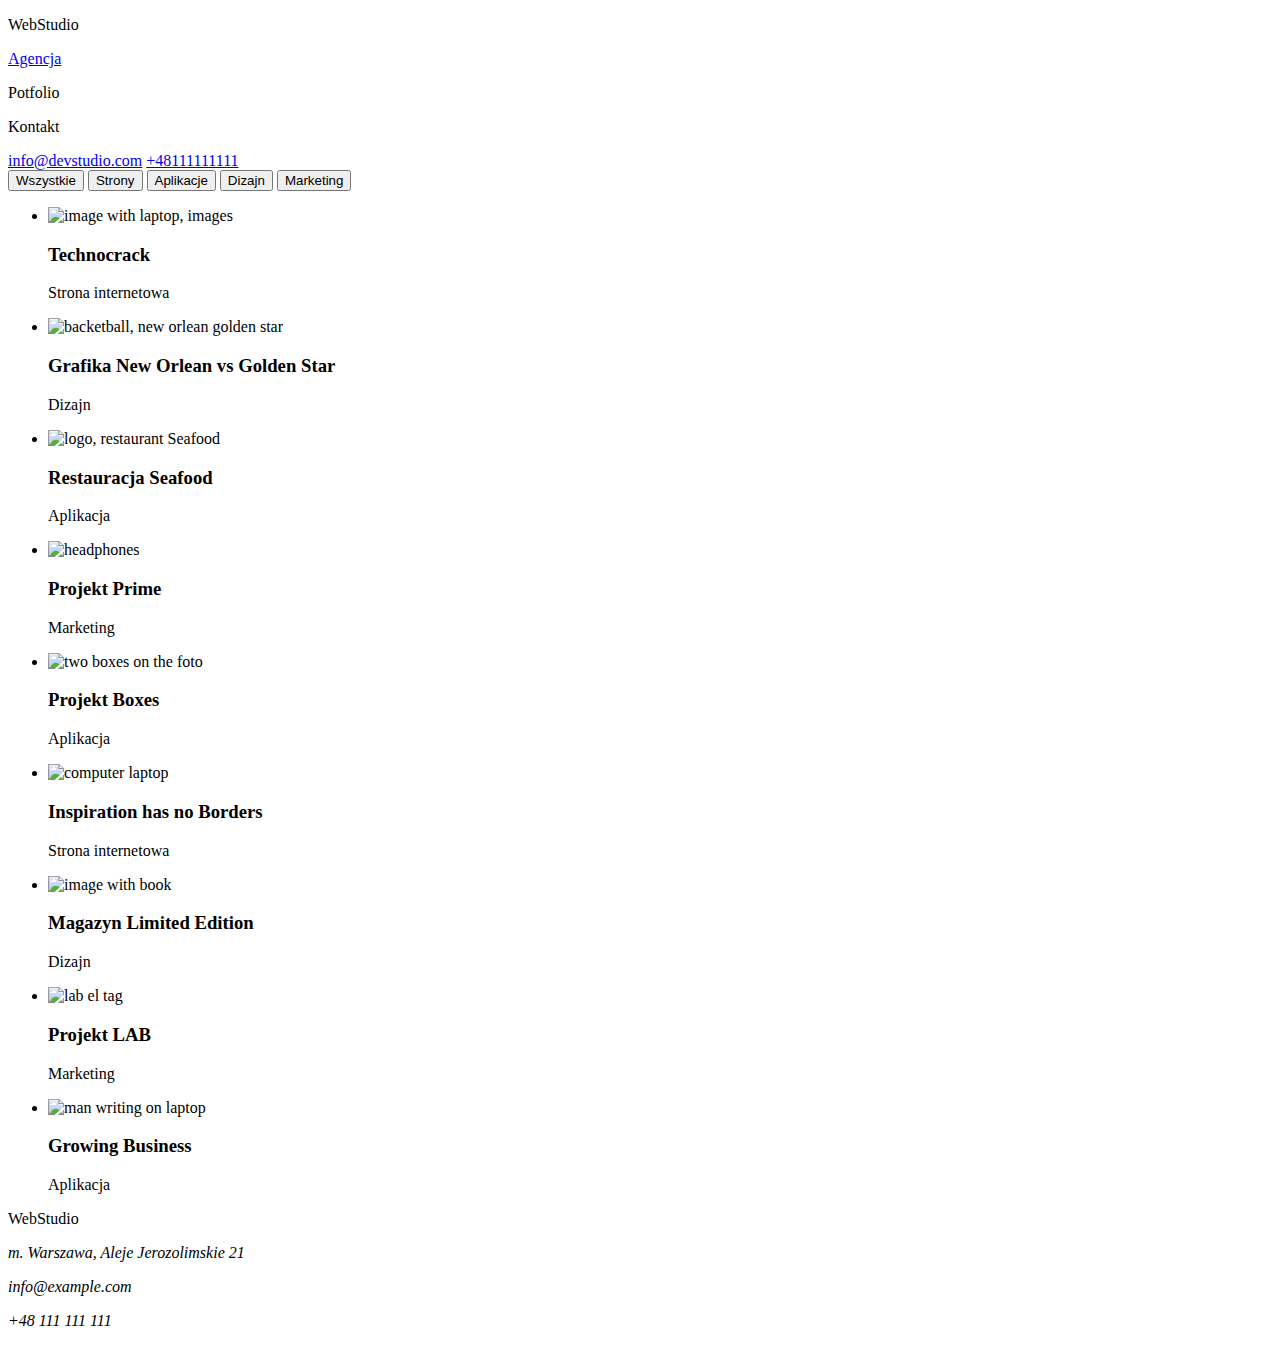
==== portfolio.html @ b12f5b5b "added portfolio.html and images" ====
<!DOCTYPE html>
<html lang="en">
  <head>
    <meta charset="UTF-8" />
    <meta http-equiv="X-UA-Compatible" content="IE=edge" />
    <meta name="viewport" content="width=device-width, initial-scale=1.0" />
    <title>Document</title>
  </head>
  <body>
    <header>
      <nav>
        <p>WebStudio</p>
        <div>
          <nav>
            <p><a href="#">Agencja</a></p>
            <p>Potfolio</p>
            <p>Kontakt</p>
          </nav>
          <a href="mailto:info@devstudio.com">info@devstudio.com</a>
          <a href="tel:+48111111111">+48111111111</a>
        </div>
      </nav>
    </header>
    <section>
      <div>
        <button>Wszystkie</button>
        <button>Strony</button>
        <button>Aplikacje</button>
        <button>Dizajn</button>
        <button>Marketing</button>
      </div>
      <ul>
        <li>
          <img
            src="/goit-markup-hw-2/images/porfolio1.jpg"
            alt="image with laptop, images"
            width="370"
            height="294"
          />
          <div>
            <h3>Technocrack</h3>
            <p>Strona internetowa</p>
          </div>
        </li>
        <li>
          <img
            src="/goit-markup-hw-2/images/potfolio2.jpg"
            alt="backetball, new orlean golden star"
            width="370"
            height="294"
          />
          <div>
            <h3>Grafika New Orlean vs Golden Star</h3>
            <p>Dizajn</p>
          </div>
        </li>
        <li>
          <img
            src="/goit-markup-hw-2/images/portfolio3.jpg"
            alt="logo, restaurant Seafood"
            width="370"
            height="294"
          />
          <div>
            <h3>Restauracja Seafood</h3>
            <p>Aplikacja</p>
          </div>
        </li>
        <li>
          <img
            src="/goit-markup-hw-2/images/portfolio4.jpg"
            alt="headphones"
            width="370"
            height="294"
          />
          <div>
            <h3>Projekt Prime</h3>
            <p>Marketing</p>
          </div>
        </li>
        <li>
          <img
            src="/goit-markup-hw-2/images/portfolio5.jpg"
            alt="two boxes on the foto"
            width="370"
            height="294"
          />
          <div>
            <h3>Projekt Boxes</h3>
            <p>Aplikacja</p>
          </div>
        </li>
        <li>
          <img
            src="/goit-markup-hw-2/images/portfolio6.jpg"
            alt="computer laptop"
            width="370"
            height="294"
          />
          <div>
            <h3>Inspiration has no Borders</h3>
            <p>Strona internetowa</p>
          </div>
        </li>
        <li>
          <img
            src="/goit-markup-hw-2/images/portfolio7.jpg"
            alt="image with book"
            width="370"
            height="294"
          />
          <div>
            <h3>Magazyn Limited Edition</h3>
            <p>Dizajn</p>
          </div>
        </li>
        <li>
          <img
            src="/goit-markup-hw-2/images/portfolio8.jpg"
            alt="lab el tag"
            width="370"
            height="294"
          />
          <div>
            <h3>Projekt LAB</h3>
            <p>Marketing</p>
          </div>
        </li>
        <li>
          <img
            src="/goit-markup-hw-2/images/portfolio9.jpg"
            alt="man writing on laptop"
            width="370"
            height="294"
          />
          <div>
            <h3>Growing Business</h3>
            <p>Aplikacja</p>
          </div>
        </li>
      </ul>
    </section>
    <footer>
      <p>WebStudio</p>
      <address>
        <p>m. Warszawa, Aleje Jerozolimskie 21</p>
        <p>info@example.com</p>
        <p>+48 111 111 111</p>
      </address>
    </footer>
  </body>
</html>
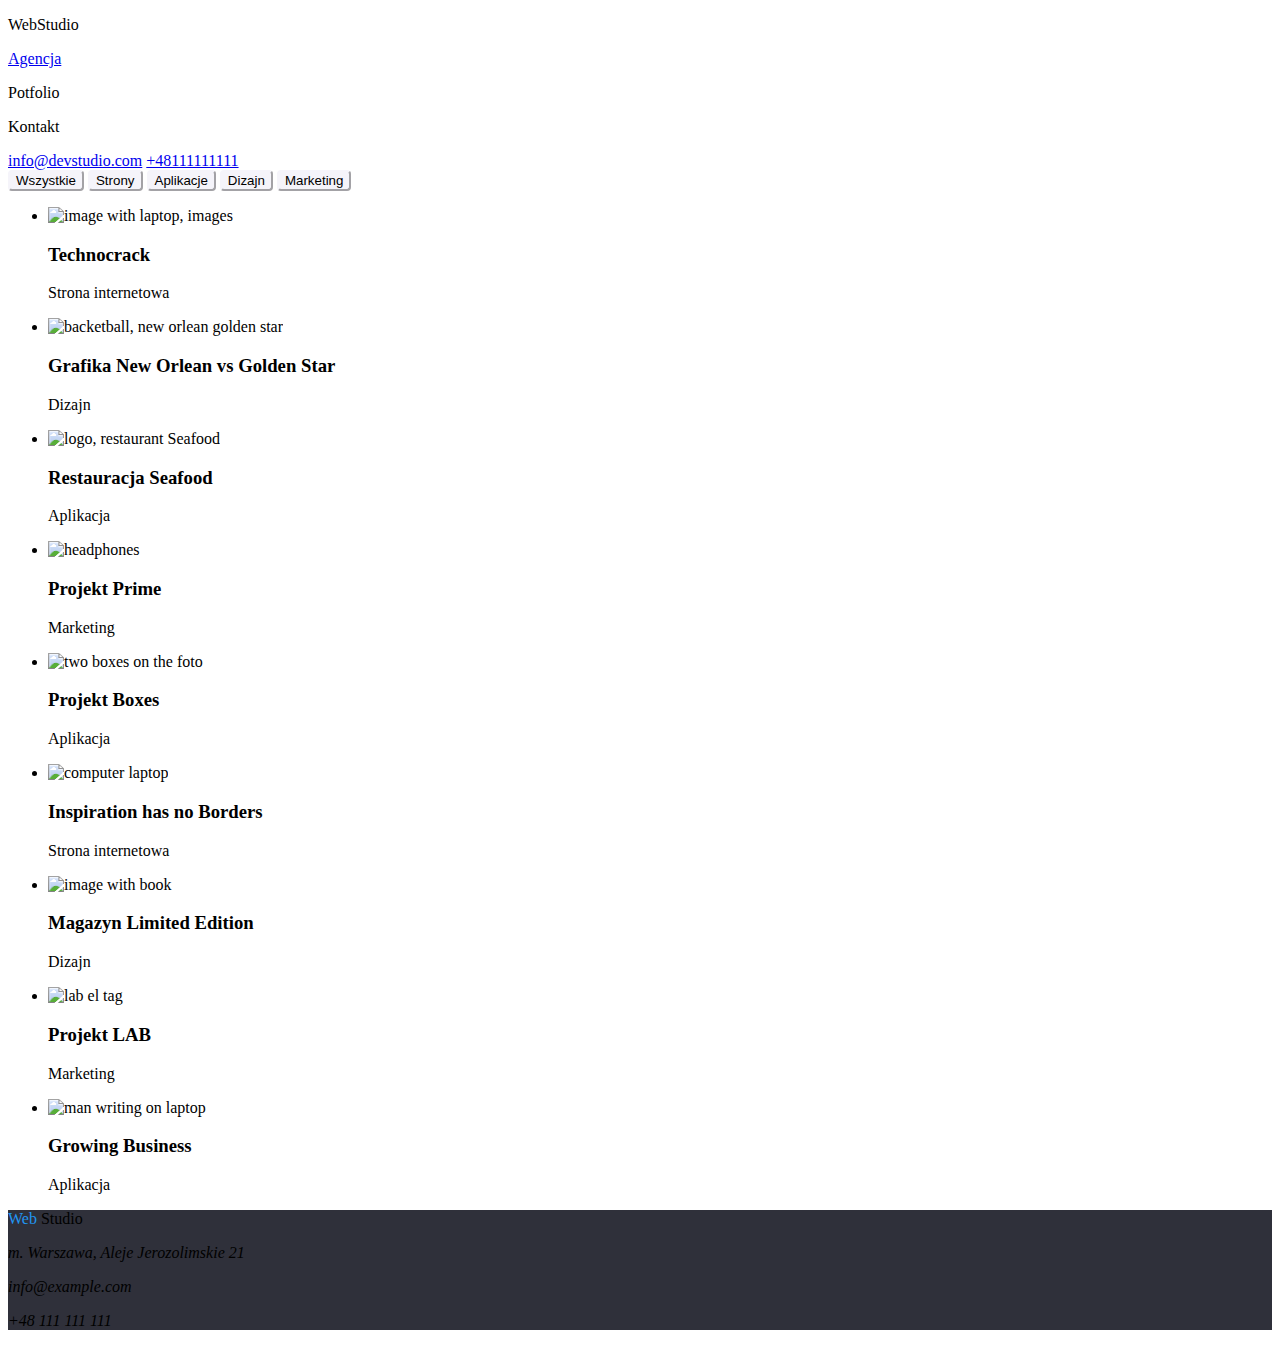
==== commit e01000a3: "added photos on portfolio and started editing css" ====
--- a/portfolio.html
+++ b/portfolio.html
@@ -4,6 +4,7 @@
     <meta charset="UTF-8" />
     <meta http-equiv="X-UA-Compatible" content="IE=edge" />
     <meta name="viewport" content="width=device-width, initial-scale=1.0" />
+    <link rel="stylesheet" href="css/styles.css" />
     <title>Document</title>
   </head>
   <body>
@@ -22,12 +23,12 @@
       </nav>
     </header>
     <section>
-      <div>
-        <button>Wszystkie</button>
-        <button>Strony</button>
-        <button>Aplikacje</button>
-        <button>Dizajn</button>
-        <button>Marketing</button>
+      <div class="portfolio-buttons">
+        <button class="portfolio-buttons-elem">Wszystkie</button>
+        <button class="portfolio-buttons-elem">Strony</button>
+        <button class="portfolio-buttons-elem">Aplikacje</button>
+        <button class="portfolio-buttons-elem">Dizajn</button>
+        <button class="portfolio-buttons-elem">Marketing</button>
       </div>
       <ul>
         <li>
@@ -141,7 +142,10 @@
       </ul>
     </section>
     <footer>
-      <p>WebStudio</p>
+      <p>
+        <span class="Web-blue-color">Web</span>
+        <span>Studio</span>
+      </p>
       <address>
         <p>m. Warszawa, Aleje Jerozolimskie 21</p>
         <p>info@example.com</p>
--- a/css/styles.css
+++ b/css/styles.css
@@ -0,0 +1,14 @@
+.portfolio-buttons-elem {
+  background: #f5f4fa;
+  border-radius: 4px;
+  border-color: #f5f4fa;
+}
+.portfolio-buttons-elem:hover {
+  background: #2196f3;
+}
+.Web-blue-color {
+  color: #2196f3;
+}
+footer {
+  background-color: #2f303a;
+}
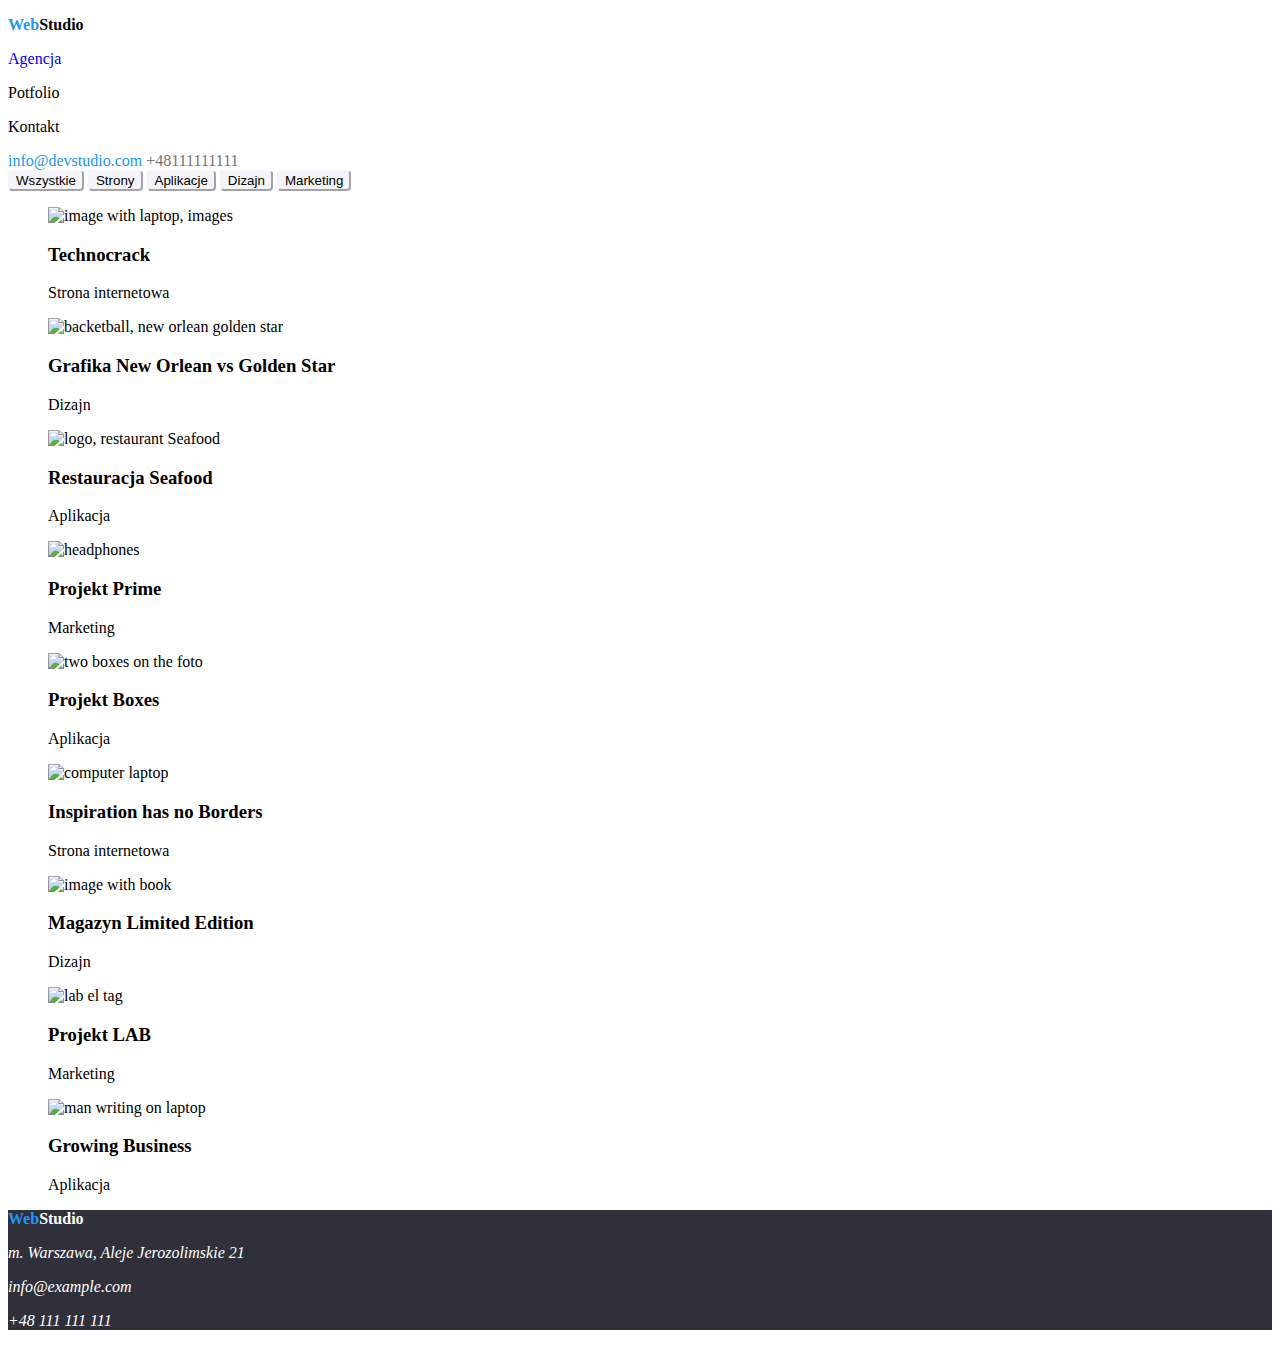
==== commit 3b0230e8: "update" ====
--- a/portfolio.html
+++ b/portfolio.html
@@ -10,15 +10,17 @@
   <body>
     <header>
       <nav>
-        <p>WebStudio</p>
+        <p class="WebStudio-main"><span class="blue-color">Web</span>Studio</p>
         <div>
           <nav>
-            <p><a href="#">Agencja</a></p>
+            <p><a class="agencja-main-page" href="#">Agencja</a></p>
             <p>Potfolio</p>
             <p>Kontakt</p>
           </nav>
-          <a href="mailto:info@devstudio.com">info@devstudio.com</a>
-          <a href="tel:+48111111111">+48111111111</a>
+          <a class="email" href="mailto:info@devstudio.com"
+            >info@devstudio.com</a
+          >
+          <a class="main-phone" href="tel:+48111111111">+48111111111</a>
         </div>
       </nav>
     </header>
@@ -30,7 +32,7 @@
         <button class="portfolio-buttons-elem">Dizajn</button>
         <button class="portfolio-buttons-elem">Marketing</button>
       </div>
-      <ul>
+      <ul class="main-list">
         <li>
           <img
             src="/goit-markup-hw-2/images/porfolio1.jpg"
@@ -142,10 +144,8 @@
       </ul>
     </section>
     <footer>
-      <p>
-        <span class="Web-blue-color">Web</span>
-        <span>Studio</span>
-      </p>
+      <p class="WebStudio-main"><span class="blue-color">Web</span>Studio</p>
+
       <address>
         <p>m. Warszawa, Aleje Jerozolimskie 21</p>
         <p>info@example.com</p>
--- a/css/styles.css
+++ b/css/styles.css
@@ -12,3 +12,27 @@
 footer {
   background-color: #2f303a;
 }
+.main-list {
+  list-style: none;
+  list-style-position: initial;
+}
+.email {
+  color: #2196f3;
+  text-decoration: none;
+}
+.main-phone {
+  color: #757575;
+  text-decoration: none;
+}
+.agencja-main-page {
+  text-decoration: none;
+}
+.WebStudio-main {
+  font-weight: 700;
+}
+.blue-color {
+  color: #2196f3;
+}
+footer {
+  color: #ffffff;
+}
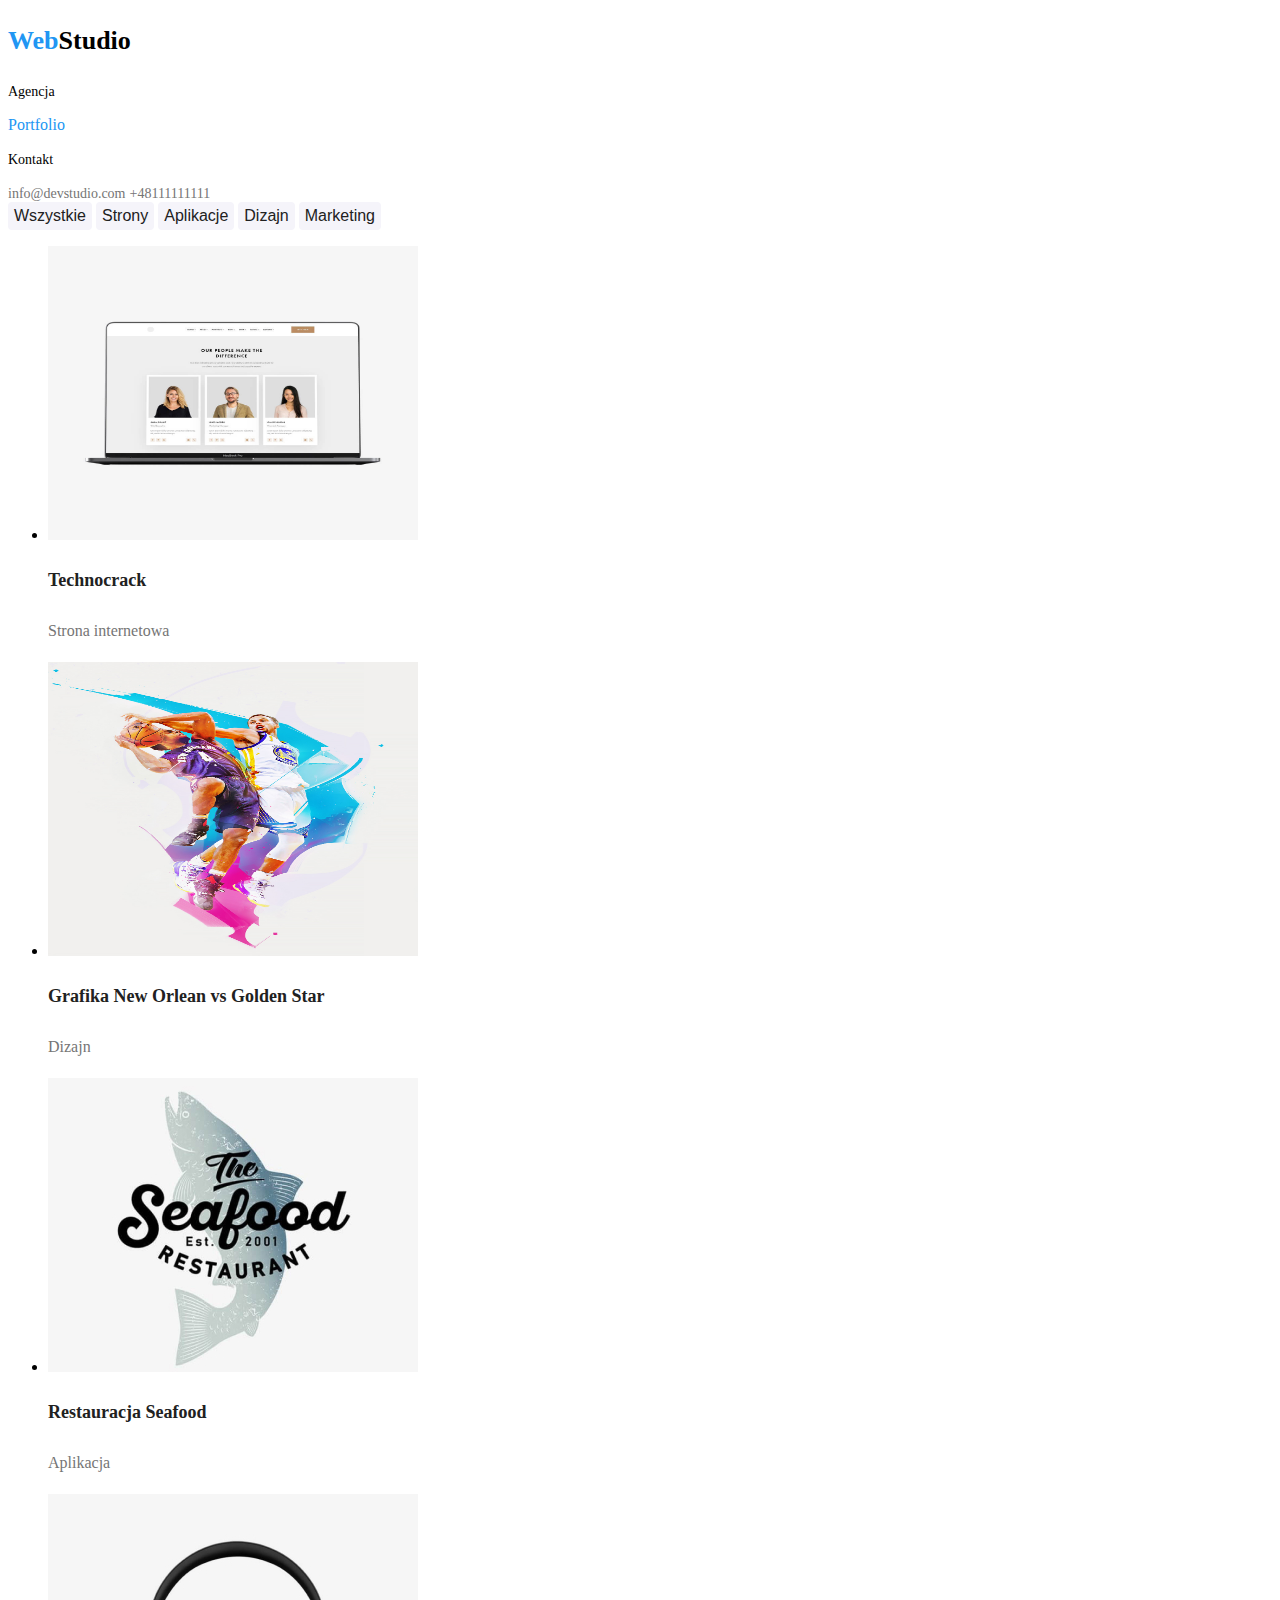
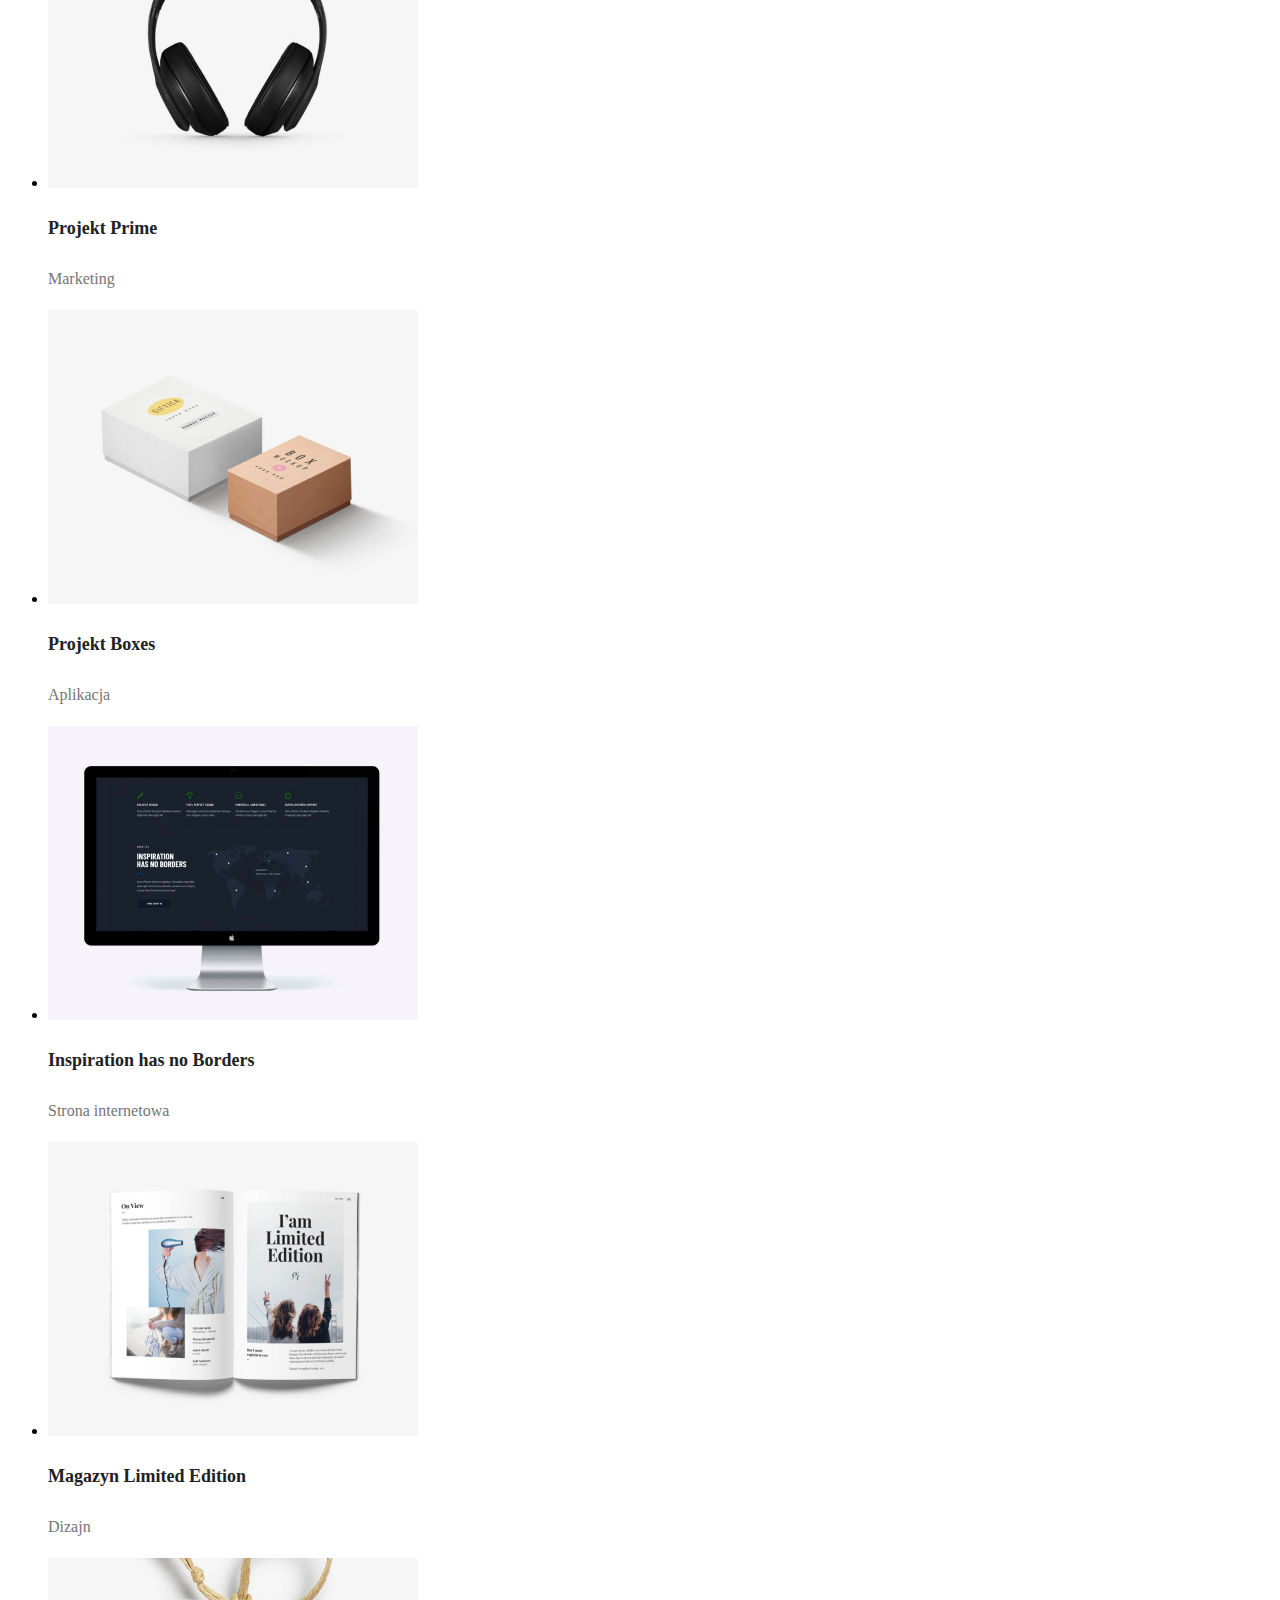
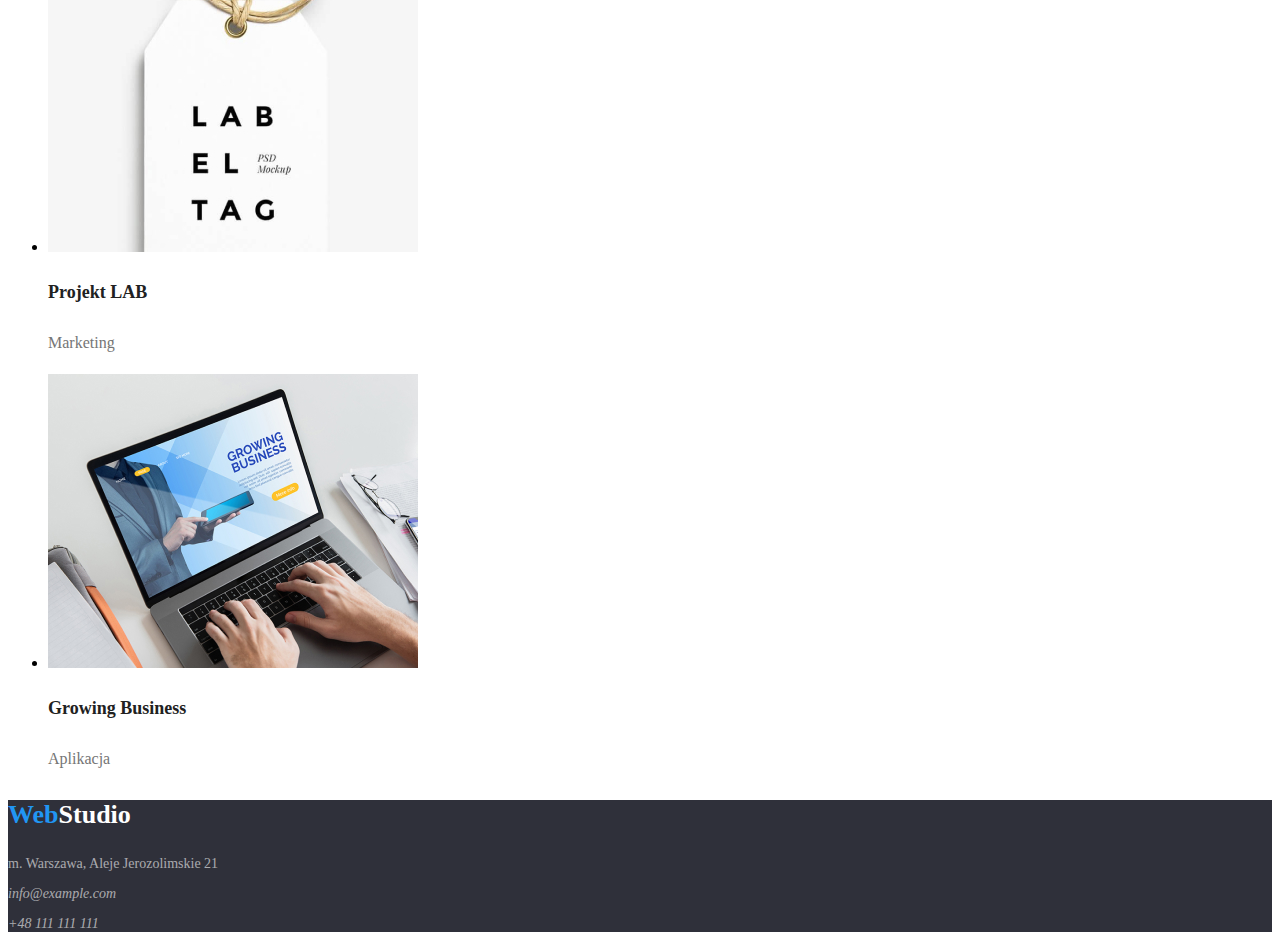
==== commit c637598c: "latest modified work2" ====
--- a/portfolio.html
+++ b/portfolio.html
@@ -9,20 +9,31 @@
   </head>
   <body>
     <header>
+      <p class="logo"></p>
+      <p class="webstudio-main">
+        <span class="main-page-logo-blue">Web</span>Studio
+      </p>
+
       <nav>
-        <p class="WebStudio-main"><span class="blue-color">Web</span>Studio</p>
-        <div>
-          <nav>
-            <p><a class="agencja-main-page" href="#">Agencja</a></p>
-            <p>Potfolio</p>
-            <p>Kontakt</p>
-          </nav>
-          <a class="email" href="mailto:info@devstudio.com"
-            >info@devstudio.com</a
-          >
-          <a class="main-phone" href="tel:+48111111111">+48111111111</a>
-        </div>
+        <p class="nav-agencja">
+          <a class="nav-agencja-link" href="index.html">Agencja</a>
+        </p>
+        <p class="nav-portfolio">
+          <a class="nav-portfolio-link-blue" href="portfolio.html">Portfolio</a>
+        </p>
+        <p class="nav-contacts">
+          <a class="nav-kontakt-link" href="#">Kontakt</a>
+        </p>
       </nav>
+      <div>
+        <a
+          class="email"
+          class="email-portfolio"
+          href="mailto:info@devstudio.com"
+          >info@devstudio.com</a
+        >
+        <a class="main-phone" href="tel:+48111111111">+48111111111</a>
+      </div>
     </header>
     <section>
       <div class="portfolio-buttons">
@@ -32,10 +43,10 @@
         <button class="portfolio-buttons-elem">Dizajn</button>
         <button class="portfolio-buttons-elem">Marketing</button>
       </div>
-      <ul class="main-list">
-        <li>
+      <ul class="portfolio-main-list">
+        <li class="portfolio-main-list-elem">
           <img
-            src="/goit-markup-hw-2/images/porfolio1.jpg"
+            src="images/porfolio1.jpg"
             alt="image with laptop, images"
             width="370"
             height="294"
@@ -45,9 +56,9 @@
             <p>Strona internetowa</p>
           </div>
         </li>
-        <li>
+        <li class="portfolio-main-list-elem">
           <img
-            src="/goit-markup-hw-2/images/potfolio2.jpg"
+            src="images/potfolio2.jpg"
             alt="backetball, new orlean golden star"
             width="370"
             height="294"
@@ -57,9 +68,9 @@
             <p>Dizajn</p>
           </div>
         </li>
-        <li>
+        <li class="portfolio-main-list-elem">
           <img
-            src="/goit-markup-hw-2/images/portfolio3.jpg"
+            src="images/portfolio3.jpg"
             alt="logo, restaurant Seafood"
             width="370"
             height="294"
@@ -69,9 +80,9 @@
             <p>Aplikacja</p>
           </div>
         </li>
-        <li>
+        <li class="portfolio-main-list-elem">
           <img
-            src="/goit-markup-hw-2/images/portfolio4.jpg"
+            src="images/portfolio4.jpg"
             alt="headphones"
             width="370"
             height="294"
@@ -81,9 +92,9 @@
             <p>Marketing</p>
           </div>
         </li>
-        <li>
+        <li class="portfolio-main-list-elem">
           <img
-            src="/goit-markup-hw-2/images/portfolio5.jpg"
+            src="images/portfolio5.jpg"
             alt="two boxes on the foto"
             width="370"
             height="294"
@@ -93,9 +104,9 @@
             <p>Aplikacja</p>
           </div>
         </li>
-        <li>
+        <li class="portfolio-main-list-elem">
           <img
-            src="/goit-markup-hw-2/images/portfolio6.jpg"
+            src="images/portfolio6.jpg"
             alt="computer laptop"
             width="370"
             height="294"
@@ -105,9 +116,9 @@
             <p>Strona internetowa</p>
           </div>
         </li>
-        <li>
+        <li class="portfolio-main-list-elem">
           <img
-            src="/goit-markup-hw-2/images/portfolio7.jpg"
+            src="images/portfolio7.jpg"
             alt="image with book"
             width="370"
             height="294"
@@ -117,9 +128,9 @@
             <p>Dizajn</p>
           </div>
         </li>
-        <li>
+        <li class="portfolio-main-list-elem">
           <img
-            src="/goit-markup-hw-2/images/portfolio8.jpg"
+            src="images/portfolio8.jpg"
             alt="lab el tag"
             width="370"
             height="294"
@@ -129,9 +140,9 @@
             <p>Marketing</p>
           </div>
         </li>
-        <li>
+        <li class="portfolio-main-list-elem">
           <img
-            src="/goit-markup-hw-2/images/portfolio9.jpg"
+            src="images/portfolio9.jpg"
             alt="man writing on laptop"
             width="370"
             height="294"
@@ -144,12 +155,13 @@
       </ul>
     </section>
     <footer>
-      <p class="WebStudio-main"><span class="blue-color">Web</span>Studio</p>
-
+      <p class="webstudio-main">
+        <span class="main-page-logo-blue">Web</span>Studio
+      </p>
       <address>
-        <p>m. Warszawa, Aleje Jerozolimskie 21</p>
-        <p>info@example.com</p>
-        <p>+48 111 111 111</p>
+        <p class="footer-adress">m. Warszawa, Aleje Jerozolimskie 21</p>
+        <p class="footer-email">info@example.com</p>
+        <p class="footer-phone">+48 111 111 111</p>
       </address>
     </footer>
   </body>
--- a/css/styles.css
+++ b/css/styles.css
@@ -1,38 +1,160 @@
+:root {
+  --brand-blue-color: #2196f3;
+  --grey-font-color: #757575;
+  --almost-black-font-color: #212121;
+}
+body {
+  font-family: Robato;
+  color: black;
+}
+/* header i nav*/
+.main-page-logo-blue {
+  color: var(--brand-blue-color);
+}
+
+.webstudio-main {
+  font-weight: bold;
+  font-size: 26px;
+  font-weight: 800;
+  line-height: calc(30, 52 / 26);
+}
+
+.nav-link-main {
+  color: var(--brand-blue-color);
+  font-size: 14px;
+  font-weight: 500;
+  line-height: calc(16, 41 / 14);
+}
+.nav-agencja-link-blue,
+.nav-portfolio-link-blue {
+  text-decoration-line: none;
+  color: var(--brand-blue-color);
+}
+.nav-agencja-link,
+.nav-kontakt-link,
+.nav-portfolio-link {
+  text-decoration-line: none;
+  color: black;
+  font-size: 14px;
+  font-weight: 500;
+  line-height: calc(16, 41 / 14);
+}
+
+.email {
+  color: var(--grey-font-color);
+  text-decoration: none;
+  font-size: 14px;
+  font-weight: 500;
+  line-height: calc(16, 41 / 14);
+}
+.email-index {
+  color: var(--brand-blue-color);
+  text-decoration: none;
+  font-size: 14px;
+  font-weight: 500;
+  line-height: calc(16, 41 / 14);
+}
+.main-phone {
+  color: var(--grey-font-color);
+  text-decoration: none;
+  font-size: 14px;
+  font-weight: 500;
+  line-height: calc(16, 41 / 14);
+}
+/* MAIN */
+.btn-zamow-usluge {
+  cursor: pointer;
+  background-color: var(--brand-blue-color);
+  border: none;
+  font-size: 16px;
+  color: #ffffff;
+  padding: 20px;
+  border-radius: 4px;
+}
+h1 {
+  font-size: 44px;
+  font-weight: 900;
+  color: #ffffff;
+  line-height: 66px;
+  align-items: center;
+  background-color: #2f303a;
+  width: 1600px;
+  height: 600px;
+}
+/* MAIN CONTENT */
+.main-content-list-elem > h3 {
+  font-weight: 700;
+  font-size: 14px;
+  line-height: 16.41px;
+}
+.main-content-list-elem > p {
+  font-size: 14px;
+  line-height: calc(24 / 14);
+  color: var(--grey-font-color);
+}
+/* OUR TEAM */
+.our-team-elem > p {
+  font-size: 16px;
+  color: var(--grey-font-color);
+}
+.our-team-elem > h3 {
+  font-weight: 500;
+  font-size: 16px;
+}
+/* ABOUT US */
+.about-us > h2 {
+  color: var(--almost-black-font-color);
+  font-size: 36px;
+  line-height: calc(42 / 36);
+  font-weight: 700;
+}
+/* FOOTER */
+footer {
+  background-color: #2f303a;
+  color: #ffffff;
+}
+.footer-adress {
+  font-style: normal;
+}
+.footer-adress,
+.footer-email,
+.footer-phone {
+  color: #ffffff99;
+  font-size: 14px;
+}
+/* PORTFOLIO  */
+.email-portfolio {
+  color: var(--grey-font-color);
+}
 .portfolio-buttons-elem {
+  border-radius: 4px;
+  border-style: none;
   background: #f5f4fa;
-  border-radius: 4px;
   border-color: #f5f4fa;
+  font-size: 16px;
+  font-weight: 500;
+  line-height: calc(26 / 16);
+  color: var(--almost-black-font-color);
+}
+
+.portfolio-buttons-elem:focus {
+  border-color: #2f303a;
 }
 .portfolio-buttons-elem:hover {
-  background: #2196f3;
+  background: var(--brand-blue-color);
+  color: white;
+  border-radius: 4px;
+  border-style: none;
 }
-.Web-blue-color {
-  color: #2196f3;
+.portfolio-main-list-elem h3 {
+  font-size: 18px;
+  color: var(--almost-black-font-color);
+  font-weight: 700;
+  line-height: calc(36 / 18);
 }
-footer {
-  background-color: #2f303a;
+.portfolio-main-list-elem p {
+  font-size: 16px;
+  color: var(--grey-font-color);
+  font-weight: 400;
+  line-height: calc(30 / 16);
 }
-.main-list {
-  list-style: none;
-  list-style-position: initial;
-}
-.email {
-  color: #2196f3;
-  text-decoration: none;
-}
-.main-phone {
-  color: #757575;
-  text-decoration: none;
-}
-.agencja-main-page {
-  text-decoration: none;
-}
-.WebStudio-main {
-  font-weight: 700;
-}
-.blue-color {
-  color: #2196f3;
-}
-footer {
-  color: #ffffff;
-}
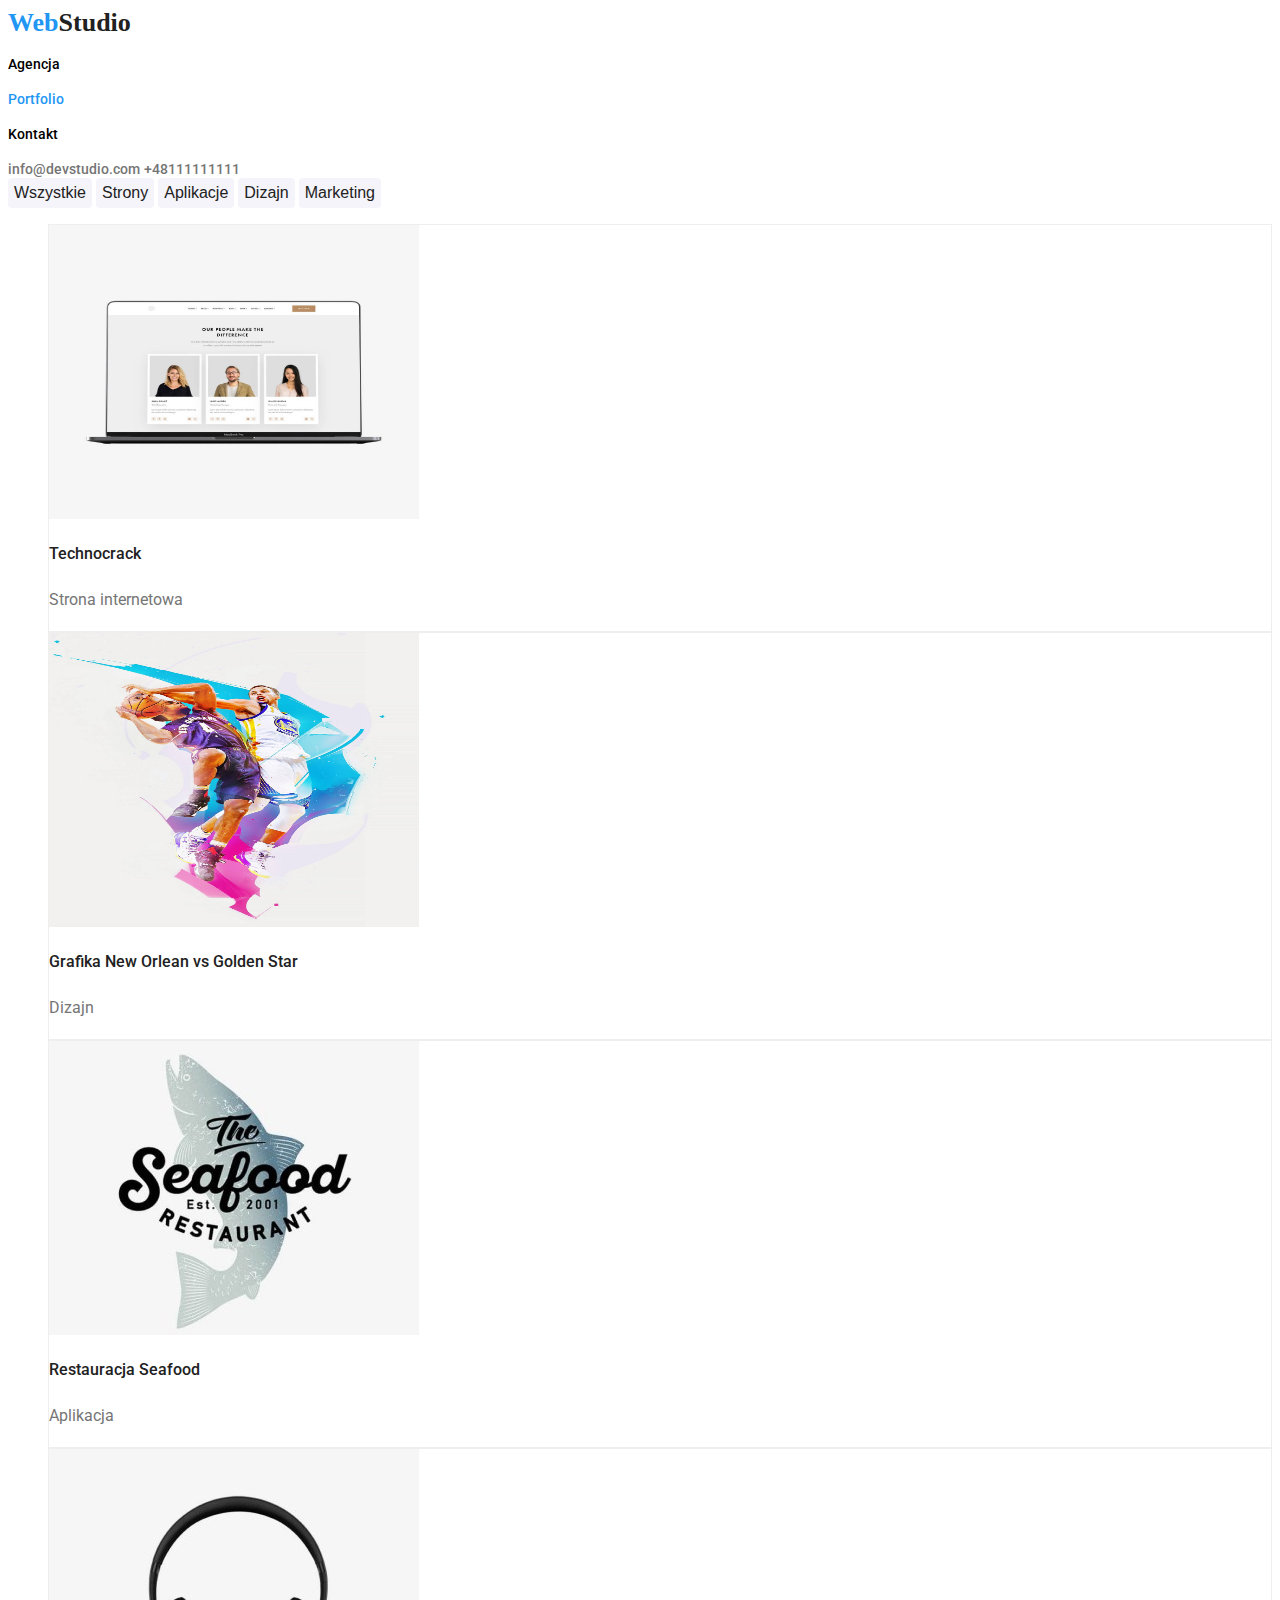
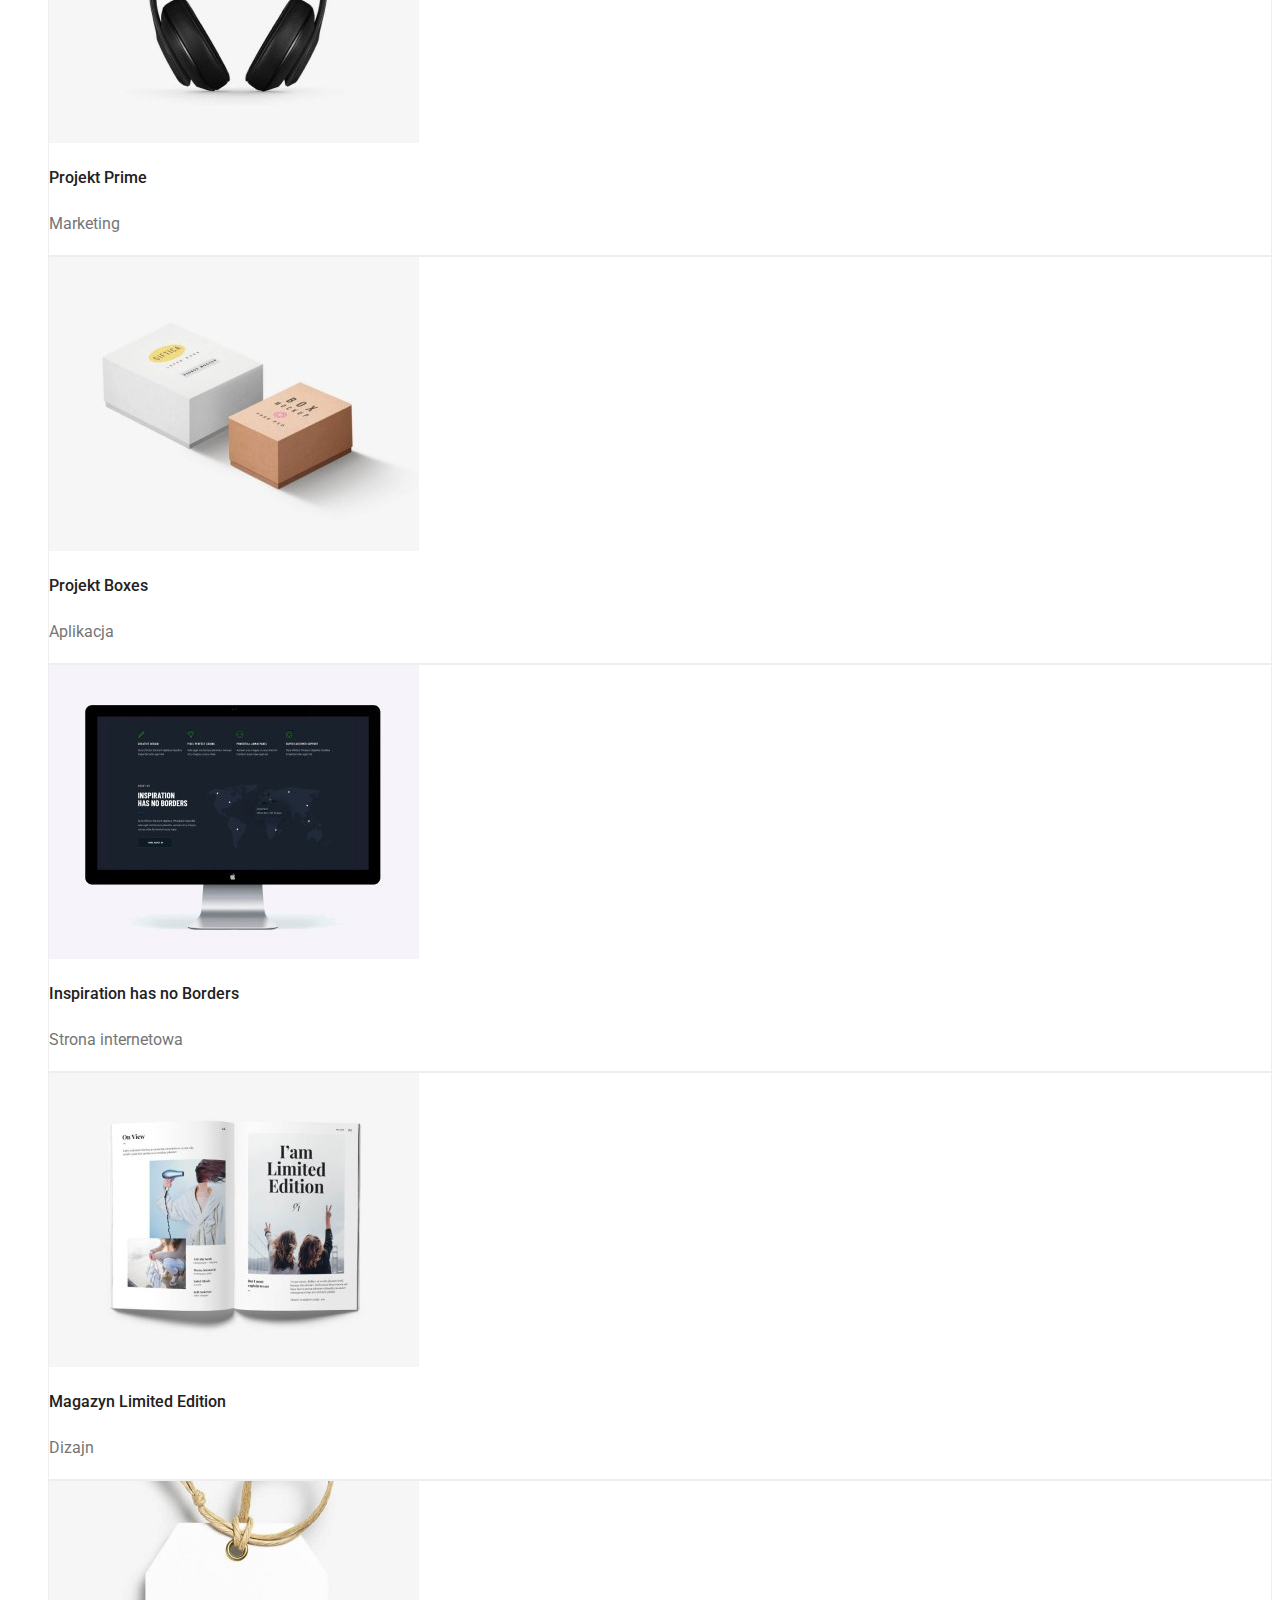
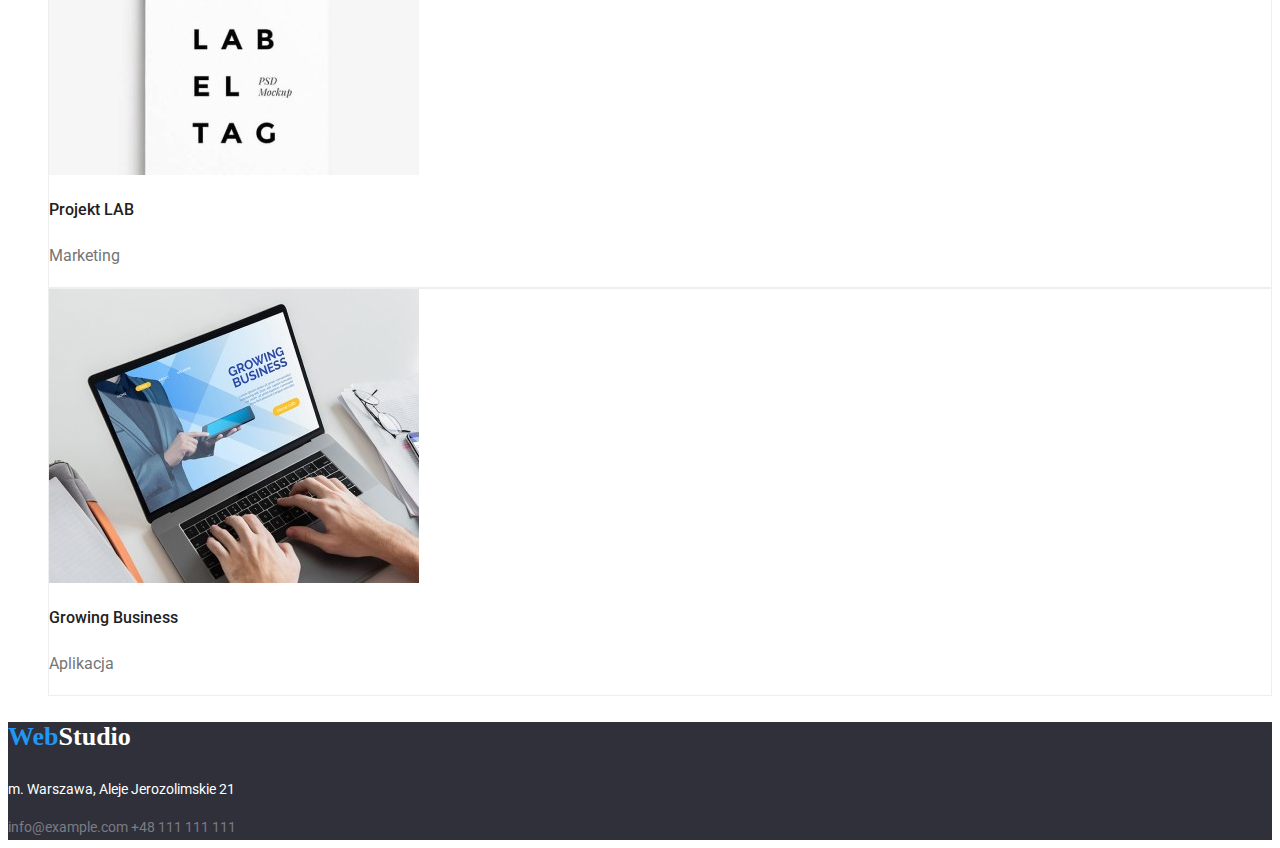
==== commit 41bf3b30: "css modified" ====
--- a/portfolio.html
+++ b/portfolio.html
@@ -5,18 +5,21 @@
     <meta http-equiv="X-UA-Compatible" content="IE=edge" />
     <meta name="viewport" content="width=device-width, initial-scale=1.0" />
     <link rel="stylesheet" href="css/styles.css" />
+    <link
+      href="https://fonts.googleapis.com/css2?family=Raleway:wght@700&family=Roboto:wght@400;500;700;900&display=swap"
+      rel="stylesheet"
+    />
     <title>Document</title>
   </head>
   <body>
     <header>
-      <p class="logo"></p>
-      <p class="webstudio-main">
-        <span class="main-page-logo-blue">Web</span>Studio
-      </p>
+      <a class="webstudio-main" href="index.html"
+        ><span class="main-page-logo-blue">Web</span>Studio
+      </a>
 
-      <nav>
+      <nav class="nav">
         <p class="nav-agencja">
-          <a class="nav-agencja-link" href="index.html">Agencja</a>
+          <a class="nav-agencja-link" href="#">Agencja</a>
         </p>
         <p class="nav-portfolio">
           <a class="nav-portfolio-link-blue" href="portfolio.html">Portfolio</a>
@@ -26,10 +29,7 @@
         </p>
       </nav>
       <div>
-        <a
-          class="email"
-          class="email-portfolio"
-          href="mailto:info@devstudio.com"
+        <a class="main-email" href="mailto:info@devstudio.com"
           >info@devstudio.com</a
         >
         <a class="main-phone" href="tel:+48111111111">+48111111111</a>
@@ -37,11 +37,11 @@
     </header>
     <section>
       <div class="portfolio-buttons">
-        <button class="portfolio-buttons-elem">Wszystkie</button>
-        <button class="portfolio-buttons-elem">Strony</button>
-        <button class="portfolio-buttons-elem">Aplikacje</button>
-        <button class="portfolio-buttons-elem">Dizajn</button>
-        <button class="portfolio-buttons-elem">Marketing</button>
+        <button type="button" class="portfolio-buttons-elem">Wszystkie</button>
+        <button type="button" class="portfolio-buttons-elem">Strony</button>
+        <button type="button" class="portfolio-buttons-elem">Aplikacje</button>
+        <button type="button" class="portfolio-buttons-elem">Dizajn</button>
+        <button type="button" class="portfolio-buttons-elem">Marketing</button>
       </div>
       <ul class="portfolio-main-list">
         <li class="portfolio-main-list-elem">
@@ -51,7 +51,7 @@
             width="370"
             height="294"
           />
-          <div>
+          <div class="portfolio-main-list-elem-text">
             <h3>Technocrack</h3>
             <p>Strona internetowa</p>
           </div>
@@ -63,7 +63,7 @@
             width="370"
             height="294"
           />
-          <div>
+          <div class="portfolio-main-list-elem-text">
             <h3>Grafika New Orlean vs Golden Star</h3>
             <p>Dizajn</p>
           </div>
@@ -75,7 +75,7 @@
             width="370"
             height="294"
           />
-          <div>
+          <div class="portfolio-main-list-elem-text">
             <h3>Restauracja Seafood</h3>
             <p>Aplikacja</p>
           </div>
@@ -87,7 +87,7 @@
             width="370"
             height="294"
           />
-          <div>
+          <div class="portfolio-main-list-elem-text">
             <h3>Projekt Prime</h3>
             <p>Marketing</p>
           </div>
@@ -99,7 +99,7 @@
             width="370"
             height="294"
           />
-          <div>
+          <div class="portfolio-main-list-elem-text">
             <h3>Projekt Boxes</h3>
             <p>Aplikacja</p>
           </div>
@@ -111,7 +111,7 @@
             width="370"
             height="294"
           />
-          <div>
+          <div class="portfolio-main-list-elem-text">
             <h3>Inspiration has no Borders</h3>
             <p>Strona internetowa</p>
           </div>
@@ -123,7 +123,7 @@
             width="370"
             height="294"
           />
-          <div>
+          <div class="portfolio-main-list-elem-text">
             <h3>Magazyn Limited Edition</h3>
             <p>Dizajn</p>
           </div>
@@ -135,7 +135,7 @@
             width="370"
             height="294"
           />
-          <div>
+          <div class="portfolio-main-list-elem-text">
             <h3>Projekt LAB</h3>
             <p>Marketing</p>
           </div>
@@ -147,7 +147,7 @@
             width="370"
             height="294"
           />
-          <div>
+          <div class="portfolio-main-list-elem-text">
             <h3>Growing Business</h3>
             <p>Aplikacja</p>
           </div>
@@ -155,13 +155,16 @@
       </ul>
     </section>
     <footer>
-      <p class="webstudio-main">
-        <span class="main-page-logo-blue">Web</span>Studio
+      <p class="webstudio-footer">
+        <span class="main-page-logo-blue">Web</span
+        ><span class="footer-logo-white">Studio</span>
       </p>
       <address>
         <p class="footer-adress">m. Warszawa, Aleje Jerozolimskie 21</p>
-        <p class="footer-email">info@example.com</p>
-        <p class="footer-phone">+48 111 111 111</p>
+        <a class="footer-email" href="mailto:info@devstudio.com"
+          >info@example.com</a
+        >
+        <a class="footer-phone" href="tel:+48111111111">+48 111 111 111</a>
       </address>
     </footer>
   </body>
--- a/css/styles.css
+++ b/css/styles.css
@@ -1,34 +1,53 @@
+* {
+  font-style: normal;
+  list-style: none;
+  text-decoration: none;
+}
 :root {
   --brand-blue-color: #2196f3;
   --grey-font-color: #757575;
   --almost-black-font-color: #212121;
+  --white-color: #ffffff;
+  --almost-white-color: #f5f4fa;
+  --background-dark-color: #2f303a;
+  --our-team-backround-color: #f5f4fa;
+  --roboto-font: "Roboto";
+  --railway-font: "Railway";
 }
 body {
-  font-family: Robato;
+  font-family: "Roboto", "Railway", sans-serif;
   color: black;
 }
-/* header i nav*/
+/* 
+    header i nav
+*/
 .main-page-logo-blue {
   color: var(--brand-blue-color);
 }
 
-.webstudio-main {
+.webstudio-main,
+.webstudio-footer {
+  font-family: var(--railway-font);
   font-weight: bold;
   font-size: 26px;
   font-weight: 800;
-  line-height: calc(30, 52 / 26);
+  line-height: 1.17;
+  color: var(--almost-black-font-color);
 }
 
 .nav-link-main {
   color: var(--brand-blue-color);
   font-size: 14px;
   font-weight: 500;
-  line-height: calc(16, 41 / 14);
+  line-height: 1.17;
 }
 .nav-agencja-link-blue,
 .nav-portfolio-link-blue {
   text-decoration-line: none;
   color: var(--brand-blue-color);
+  font-size: 14px;
+  font-weight: 500;
+  line-height: 1.17;
 }
 .nav-agencja-link,
 .nav-kontakt-link,
@@ -37,95 +56,131 @@
   color: black;
   font-size: 14px;
   font-weight: 500;
-  line-height: calc(16, 41 / 14);
-}
-
-.email {
-  color: var(--grey-font-color);
-  text-decoration: none;
-  font-size: 14px;
-  font-weight: 500;
-  line-height: calc(16, 41 / 14);
-}
-.email-index {
-  color: var(--brand-blue-color);
-  text-decoration: none;
-  font-size: 14px;
-  font-weight: 500;
-  line-height: calc(16, 41 / 14);
-}
+  line-height: 1.17;
+}
+.nav-agencja-link:hover,
+.nav-kontakt-link:hover,
+.nav-portfolio-link:hover,
+.nav-agencja-link-blue:hover,
+.nav-portfolio-link-blue:hover,
+.main-email:hover,
+.main-phone:hover {
+  color: var(--brand-blue-color);
+  text-decoration: underline var(--brand-blue-color);
+  cursor: pointer;
+}
+.main-email,
 .main-phone {
-  color: var(--grey-font-color);
-  text-decoration: none;
-  font-size: 14px;
-  font-weight: 500;
-  line-height: calc(16, 41 / 14);
-}
+  font-weight: 500;
+  font-size: 14px;
+  line-height: 1.17;
+  color: var(--grey-font-color);
+}
+
 /* MAIN */
 .btn-zamow-usluge {
   cursor: pointer;
   background-color: var(--brand-blue-color);
   border: none;
   font-size: 16px;
-  color: #ffffff;
+  color: var(--white-color);
   padding: 20px;
   border-radius: 4px;
 }
 h1 {
   font-size: 44px;
   font-weight: 900;
-  color: #ffffff;
+  color: var(--white-color);
   line-height: 66px;
   align-items: center;
-  background-color: #2f303a;
+  background-color: var(--background-dark-color);
   width: 1600px;
   height: 600px;
 }
-/* MAIN CONTENT */
+/* 
+
+MAIN CONTENT
+
+*/
+.main-content-zamow-usluge-list,
+.main-content-list,
+.about-us-list,
+.our-team-list,
+.portfolio-main-list {
+  list-style: none;
+}
 .main-content-list-elem > h3 {
   font-weight: 700;
   font-size: 14px;
   line-height: 16.41px;
+  color: var(--almost-black-font-color);
 }
 .main-content-list-elem > p {
-  font-size: 14px;
-  line-height: calc(24 / 14);
-  color: var(--grey-font-color);
-}
-/* OUR TEAM */
+  font-weight: 400;
+  font-size: 14px;
+  line-height: 1.7;
+  color: var(--grey-font-color);
+}
+
+/*
+
+ ABOUT US
+
+ */
+/* 
+
+OUR TEAM 
+
+*/
+.our-team > h2,
+.about-us > h2 {
+  font-size: 36px;
+  font-weight: 700;
+  color: var(--almost-black-font-color);
+  line-height: 1.17;
+}
+
+.our-team {
+  background-color: var(--our-team-backround-color);
+}
+
+.our-team-elem > h3 {
+  font-size: 16px;
+  font-weight: 500;
+  color: var(--almost-black-font-color);
+  line-height: 1.17;
+}
 .our-team-elem > p {
   font-size: 16px;
-  color: var(--grey-font-color);
-}
-.our-team-elem > h3 {
-  font-weight: 500;
-  font-size: 16px;
-}
-/* ABOUT US */
-.about-us > h2 {
-  color: var(--almost-black-font-color);
-  font-size: 36px;
-  line-height: calc(42 / 36);
-  font-weight: 700;
-}
-/* FOOTER */
+  font-weight: 400;
+  color: var(--grey-font-color);
+  line-height: 1.17;
+}
+/*
+FOOTER 
+*/
 footer {
-  background-color: #2f303a;
-  color: #ffffff;
+  background-color: var(--background-dark-color);
+  font-size: 14px;
+  font-weight: 400;
+  line-height: 1.7;
+}
+
+.webstudio-footer {
+  color: var(--white-color);
 }
 .footer-adress {
-  font-style: normal;
-}
-.footer-adress,
+  color: var(--white-color);
+  font-size: 14px;
+}
 .footer-email,
 .footer-phone {
-  color: #ffffff99;
-  font-size: 14px;
-}
+  color: #ffffff60;
+  font-size: 14px;
+}
+
 /* PORTFOLIO  */
-.email-portfolio {
-  color: var(--grey-font-color);
-}
+
 .portfolio-buttons-elem {
   border-radius: 4px;
   border-style: none;
@@ -133,28 +188,38 @@
   border-color: #f5f4fa;
   font-size: 16px;
   font-weight: 500;
-  line-height: calc(26 / 16);
+  line-height: 1.7;
   color: var(--almost-black-font-color);
 }
 
 .portfolio-buttons-elem:focus {
-  border-color: #2f303a;
+  border-color: var(--background-dark-color);
 }
 .portfolio-buttons-elem:hover {
   background: var(--brand-blue-color);
   color: white;
   border-radius: 4px;
   border-style: none;
+  cursor: pointer;
+}
+.portfolio-main-list-elem {
+  border: 1px solid #eee;
 }
 .portfolio-main-list-elem h3 {
   font-size: 18px;
   color: var(--almost-black-font-color);
   font-weight: 700;
-  line-height: calc(36 / 18);
+  line-height: 2;
 }
 .portfolio-main-list-elem p {
   font-size: 16px;
   color: var(--grey-font-color);
   font-weight: 400;
-  line-height: calc(30 / 16);
-}
+  line-height: 1.875;
+}
+.portfolio-main-list-elem h3 {
+  font-size: 16px;
+  color: var(--almost-black-font-color);
+  font-weight: 500;
+  line-height: 1.875;
+}
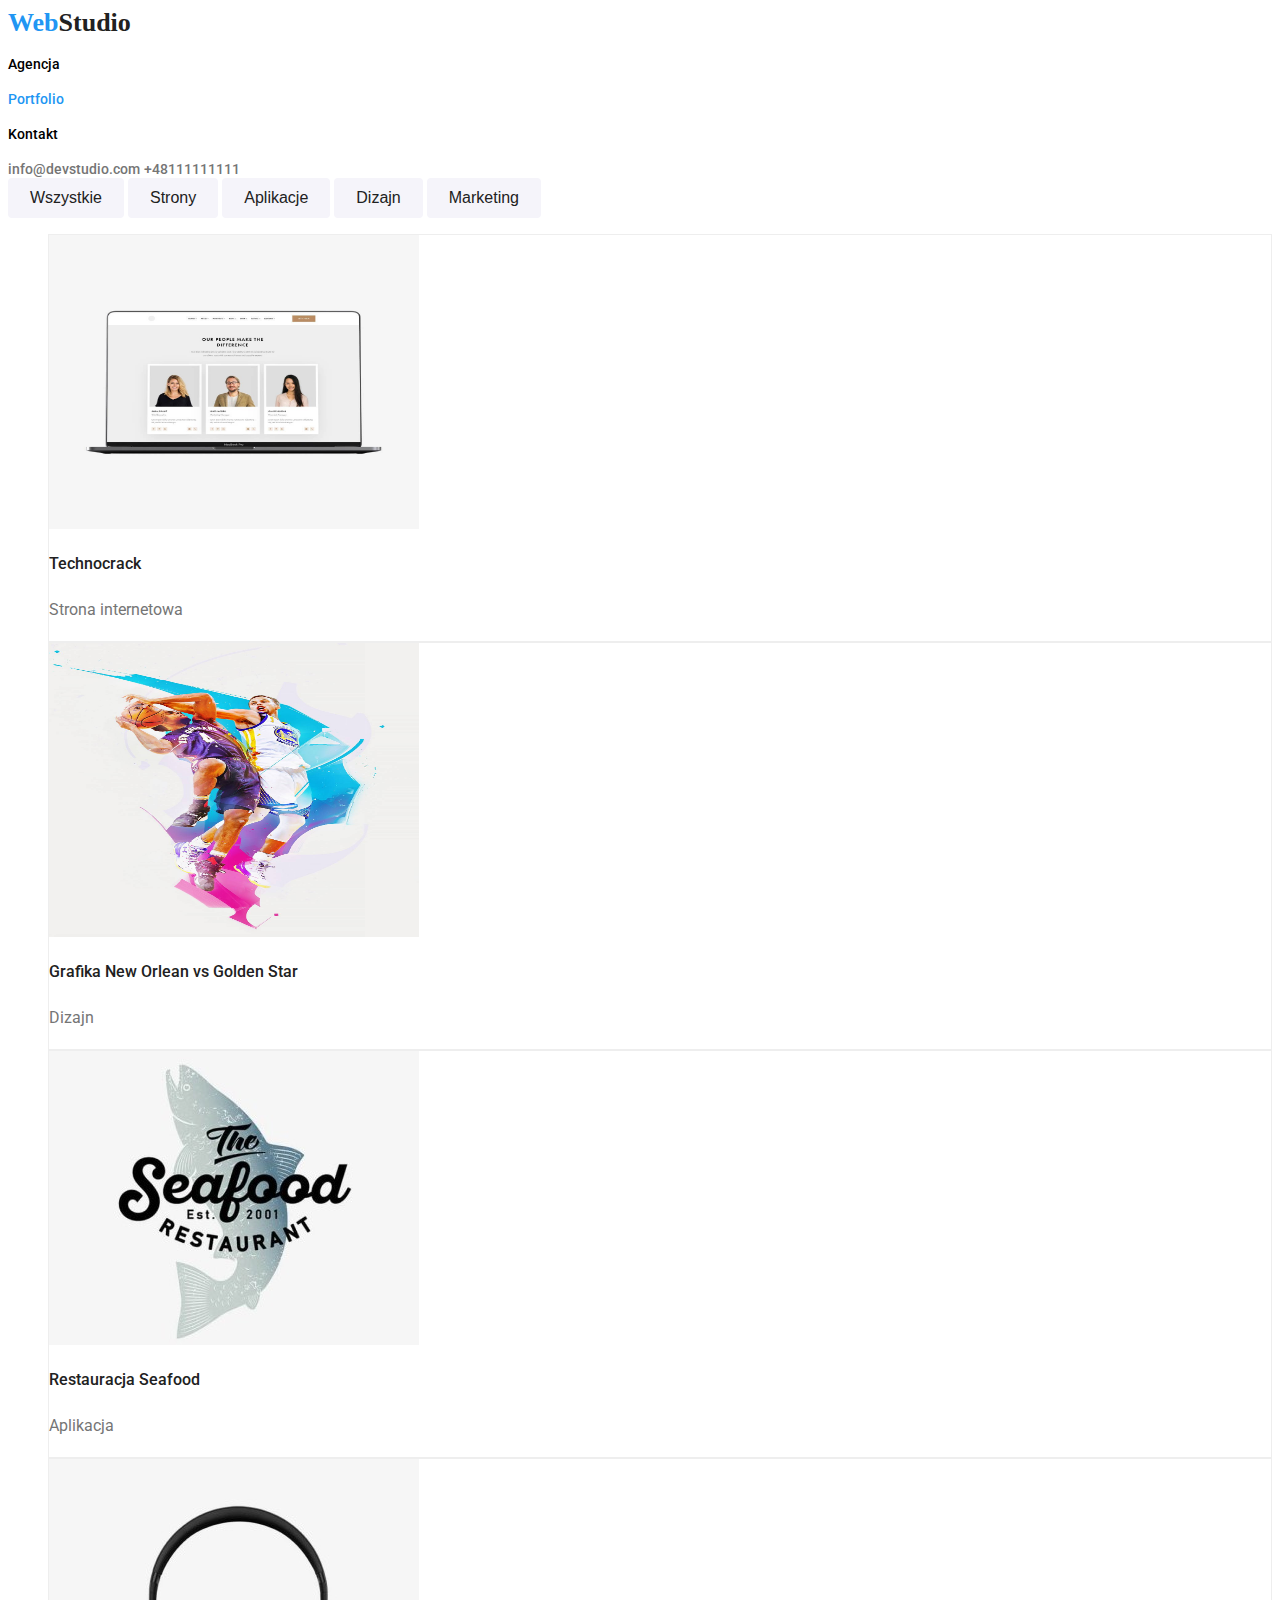
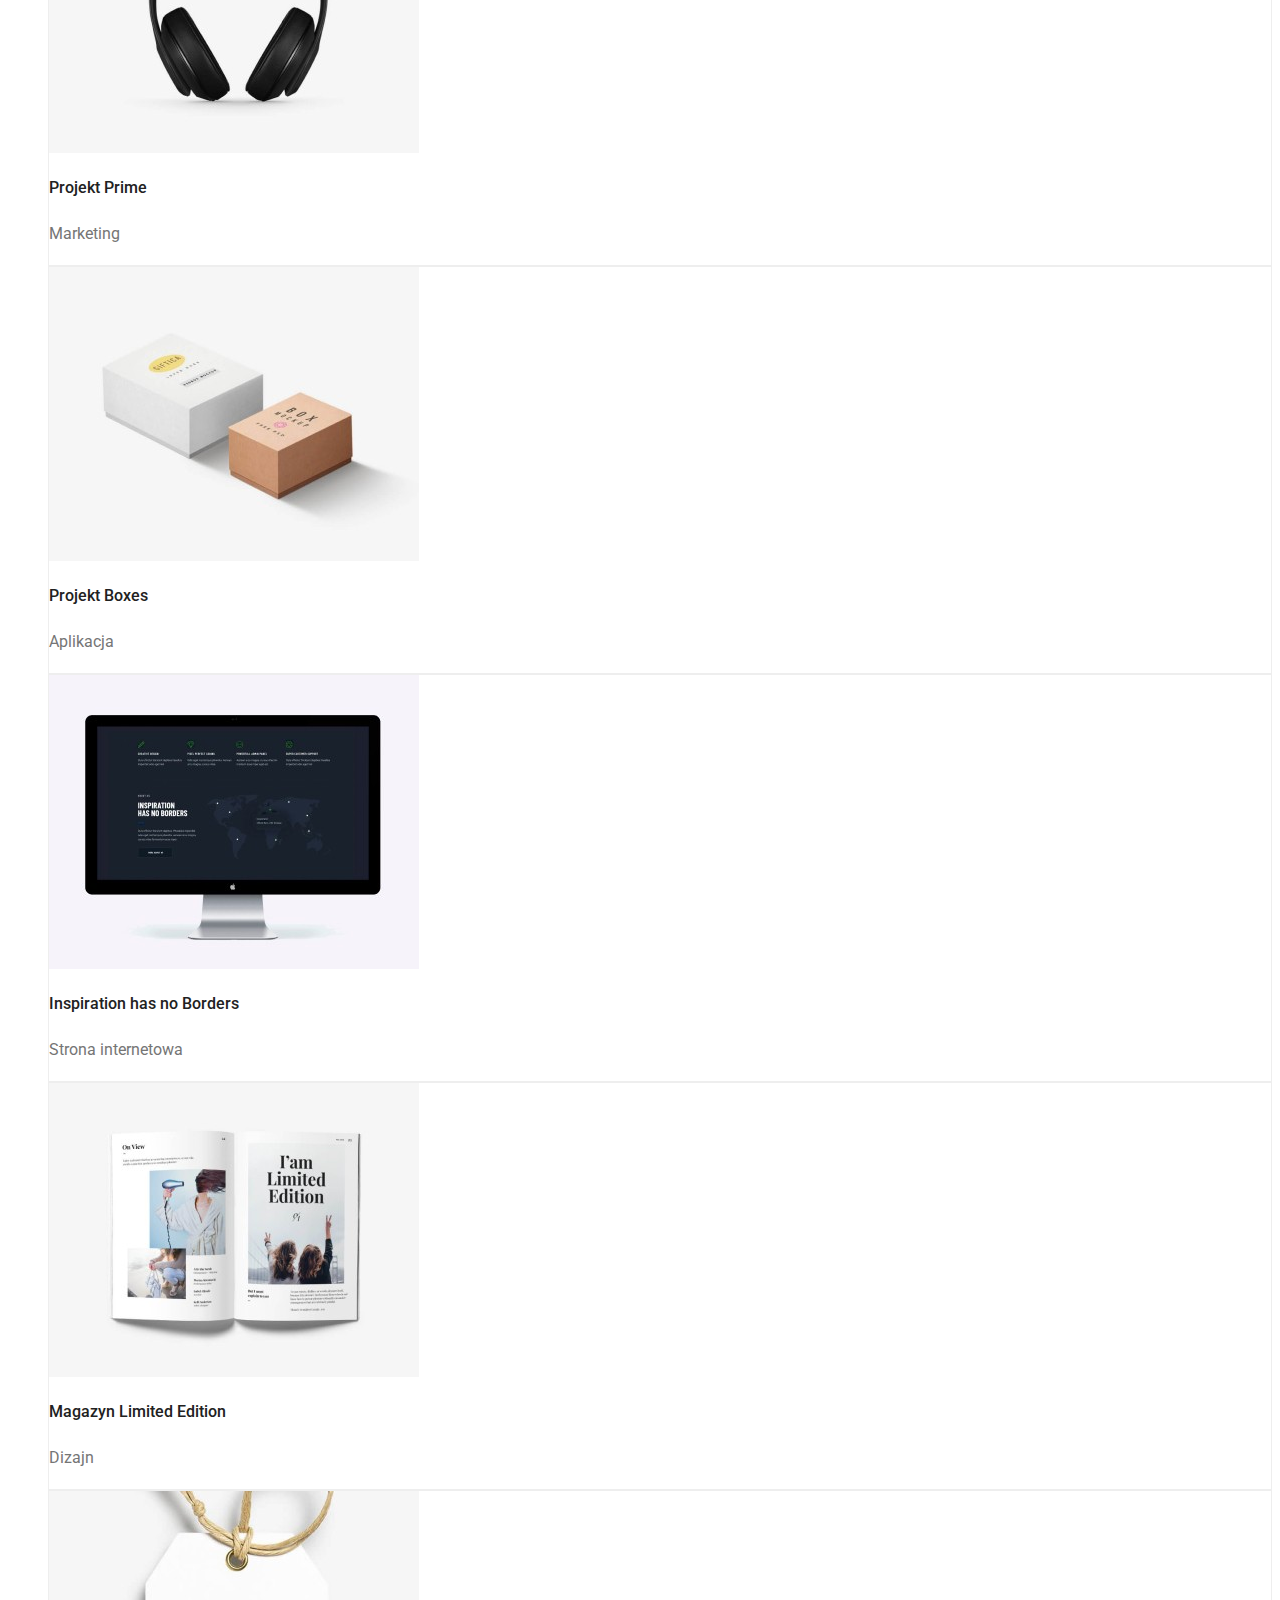
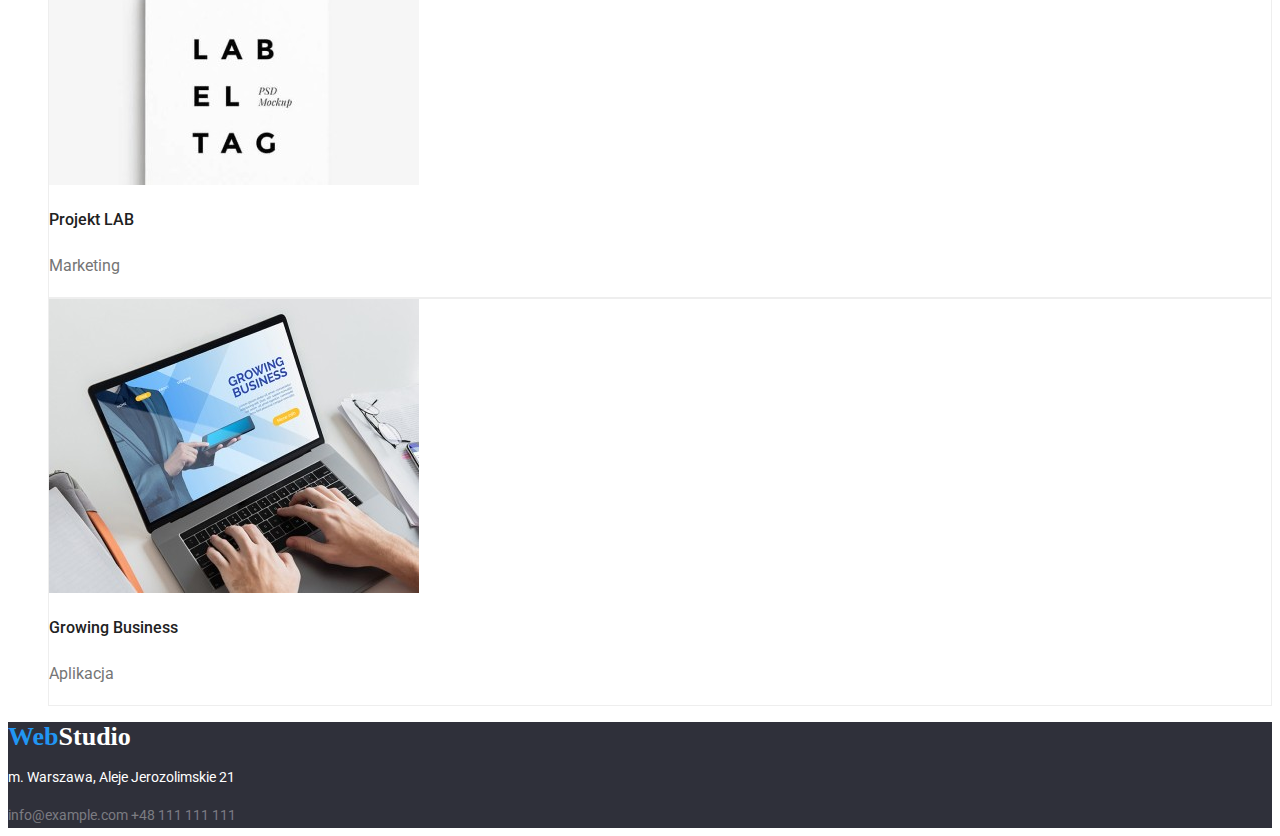
==== commit 3c25f038: "changed sections in index.html, del font-weight .webstudio-main/footer, added link to footer logo" ====
--- a/portfolio.html
+++ b/portfolio.html
@@ -155,10 +155,9 @@
       </ul>
     </section>
     <footer>
-      <p class="webstudio-footer">
-        <span class="main-page-logo-blue">Web</span
-        ><span class="footer-logo-white">Studio</span>
-      </p>
+      <a class="webstudio-footer" href="index.html"
+        ><span class="main-page-logo-blue">Web</span>Studio
+      </a>
       <address>
         <p class="footer-adress">m. Warszawa, Aleje Jerozolimskie 21</p>
         <a class="footer-email" href="mailto:info@devstudio.com"
--- a/css/styles.css
+++ b/css/styles.css
@@ -28,9 +28,8 @@
 .webstudio-main,
 .webstudio-footer {
   font-family: var(--railway-font);
-  font-weight: bold;
   font-size: 26px;
-  font-weight: 800;
+  font-weight: 700;
   line-height: 1.17;
   color: var(--almost-black-font-color);
 }
@@ -64,7 +63,9 @@
 .nav-agencja-link-blue:hover,
 .nav-portfolio-link-blue:hover,
 .main-email:hover,
-.main-phone:hover {
+.main-phone:hover,
+.footer-email:hover,
+.footer-phone:hover {
   color: var(--brand-blue-color);
   text-decoration: underline var(--brand-blue-color);
   cursor: pointer;
@@ -91,18 +92,20 @@
   font-size: 44px;
   font-weight: 900;
   color: var(--white-color);
-  line-height: 66px;
-  align-items: center;
-  background-color: var(--background-dark-color);
+  line-height: 1.36;
+}
+.main-banner {
   width: 1600px;
   height: 600px;
+  background-color: var(--background-dark-color);
+  align-items: center;
 }
 /* 
 
 MAIN CONTENT
 
 */
-.main-content-zamow-usluge-list,
+
 .main-content-list,
 .about-us-list,
 .our-team-list,
@@ -190,6 +193,7 @@
   font-weight: 500;
   line-height: 1.7;
   color: var(--almost-black-font-color);
+  padding: 6px 22px;
 }
 
 .portfolio-buttons-elem:focus {
